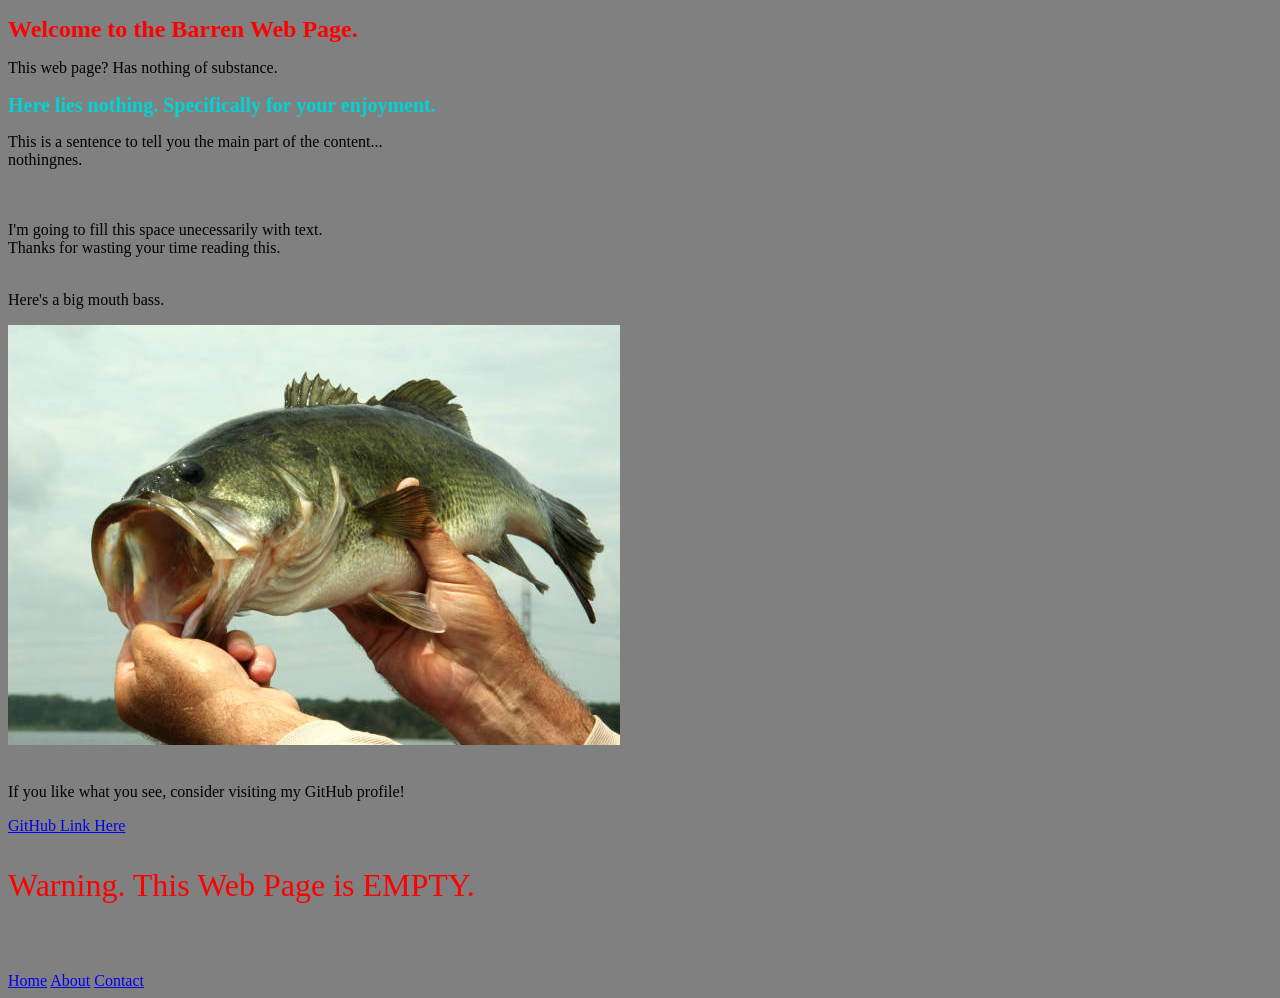
==== Master copy/index.html @ 2b46b8b2 "DAY2 Update" ====
<!DOCTYPE html>
<html lang="en">
<head>
    <meta charset="UTF-8"><meta name="viewport" content="width=device-width, initial-scale=1.0">
    <title>Web1</title>
    <link rel="stylesheet" href="class.css">
</head>

    <header>
        <h1 class="header">Welcome to the Barren Web Page.</h1>
        <p>This web page? Has nothing of substance.</p>
    </header>

<body>
    <h2 class="subheading">Here lies nothing. Specifically for your enjoyment.</h2>
    <section id="Header">This is a sentence to tell you the main part of the content...<br>nothingnes.</section><br><br>
    <p class ="Some Text">I'm going to fill this space unecessarily with text.<br>Thanks for wasting your time reading this.<br><br></p>
    <p>Here's a big mouth bass.</p>
    <img src="Media/bigmouthbass.jpg" alt="Big Mouth Bass"><br><br>
    <p>If you like what you see, consider visiting my GitHub profile!</p>
    <a href="https://github.com/Yoma-occ/HTML-Self-Practice" target="_blank">GitHub Link Here</a>
    <p style="color: red; font-size: 32px;">Warning. This Web Page is EMPTY.</p><br><br>
    <nav>
        <a href="index.html">Home</a>
        <a href="./Pages/about.html" target="_blank">About</a>
        <a href="./Pages/contact.html" target="_blank">Contact</a>
    </nav>
    <style>
        body {
            background-color: grey;
        }
    </style>

</html>
---- Master copy/class.css ----
.header {
    color: red;
    font-size: 24px;
}

.subheading
 {
    color: rgb(0, 212, 212);
    font-size: 20px;
}
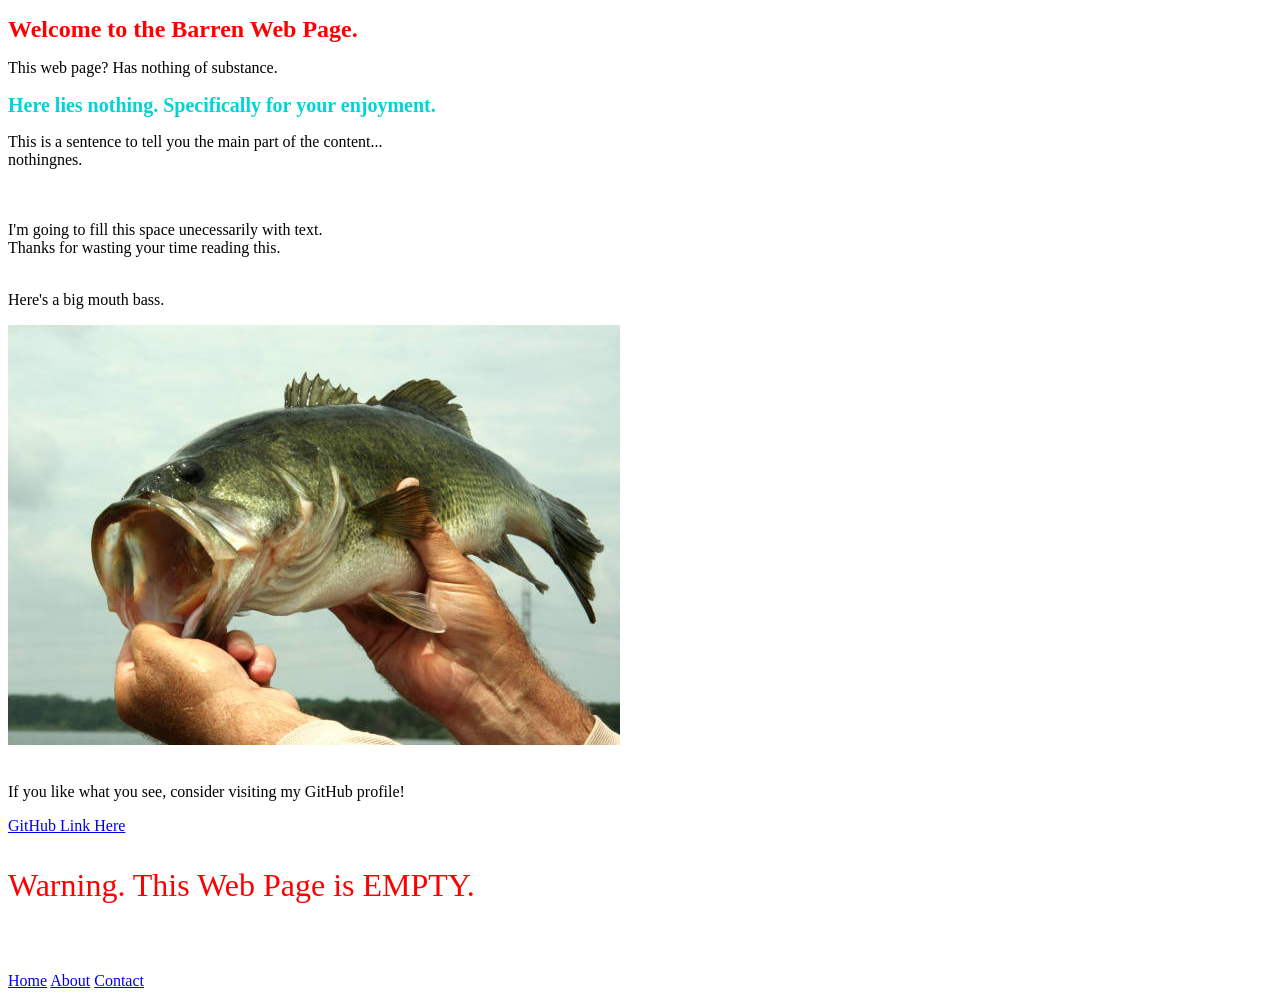
==== commit 599d433b: "DAY4 Update" ====
--- a/Master copy/index.html
+++ b/Master copy/index.html
@@ -3,7 +3,8 @@
 <head>
     <meta charset="UTF-8"><meta name="viewport" content="width=device-width, initial-scale=1.0">
     <title>Web1</title>
-    <link rel="stylesheet" href="class.css">
+    <link rel="stylesheet" href="class.css"> <!--External CSS element LINK-->
+    <!--internal css would go here using the <style> element-->
 </head>
 
     <header>
@@ -19,16 +20,16 @@
     <img src="Media/bigmouthbass.jpg" alt="Big Mouth Bass"><br><br>
     <p>If you like what you see, consider visiting my GitHub profile!</p>
     <a href="https://github.com/Yoma-occ/HTML-Self-Practice" target="_blank">GitHub Link Here</a>
-    <p style="color: red; font-size: 32px;">Warning. This Web Page is EMPTY.</p><br><br>
+    <p style="color: red; font-size: 32px;">Warning. This Web Page is EMPTY.</p><br><br>  <!--inline css example at the beginning of this line with the style element-->
     <nav>
         <a href="index.html">Home</a>
         <a href="./Pages/about.html" target="_blank">About</a>
         <a href="./Pages/contact.html" target="_blank">Contact</a>
     </nav>
-    <style>
+   <!--<style>
         body {
             background-color: grey;
         }
-    </style>
+    </style> -->
 
 </html>
--- a/Master copy/class.css
+++ b/Master copy/class.css
@@ -7,4 +7,9 @@
  {
     color: rgb(0, 212, 212);
     font-size: 20px;
-}+}
+
+.body {
+    background-color: grey;
+}
+/* This is External CSS. It is linked to the HTML file using the <link> element in the <head> section of the HTML document. */  
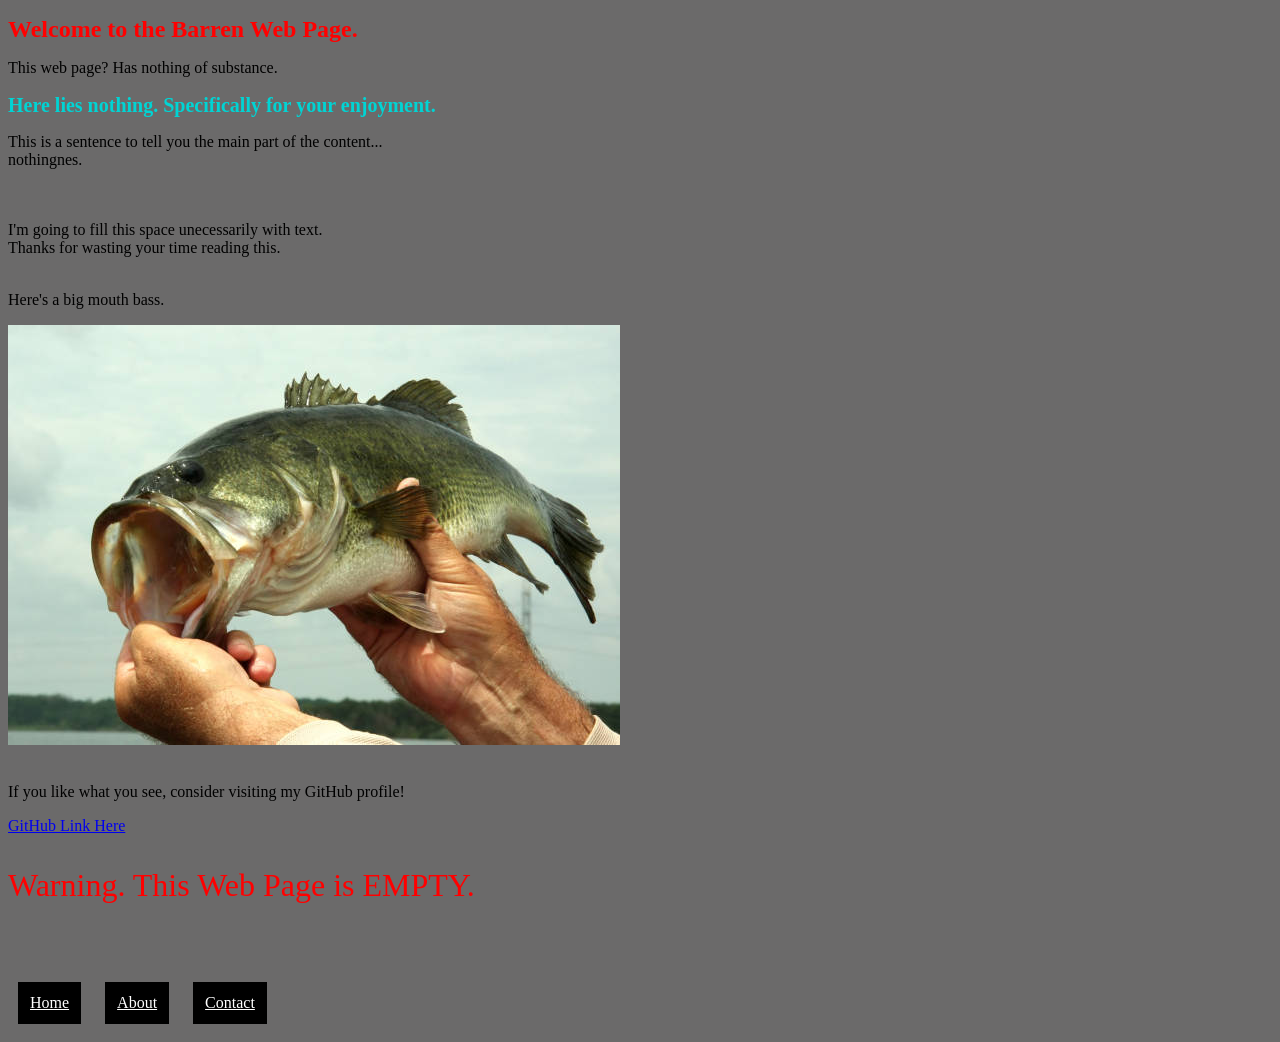
==== commit adac3ded: "DAY5 Update" ====
--- a/Master copy/index.html
+++ b/Master copy/index.html
@@ -21,10 +21,10 @@
     <p>If you like what you see, consider visiting my GitHub profile!</p>
     <a href="https://github.com/Yoma-occ/HTML-Self-Practice" target="_blank">GitHub Link Here</a>
     <p style="color: red; font-size: 32px;">Warning. This Web Page is EMPTY.</p><br><br>  <!--inline css example at the beginning of this line with the style element-->
-    <nav>
-        <a href="index.html">Home</a>
-        <a href="./Pages/about.html" target="_blank">About</a>
-        <a href="./Pages/contact.html" target="_blank">Contact</a>
+    <nav> <!-- This just adds these links (buttons) into the websites nav bar <nav></nav> creates that navigation bar -->
+        <a href="index.html" class="button">Home</a>
+        <a href="./Pages/about.html" class="button">About</a>
+        <a href="./Pages/contact.html" class="button">Contact</a>
     </nav>
    <!--<style>
         body {
--- a/Master copy/class.css
+++ b/Master copy/class.css
@@ -9,7 +9,16 @@
     font-size: 20px;
 }
 
-.body {
-    background-color: grey;
+body {
+    background-color: rgb(107, 106, 106);
+}
+
+.button {
+    display: inline-block;
+    background-color: black;
+    border: 2px solid black;
+    padding: 10px;
+    margin: 10px;
+    color: white;
 }
 /* This is External CSS. It is linked to the HTML file using the <link> element in the <head> section of the HTML document. */  
